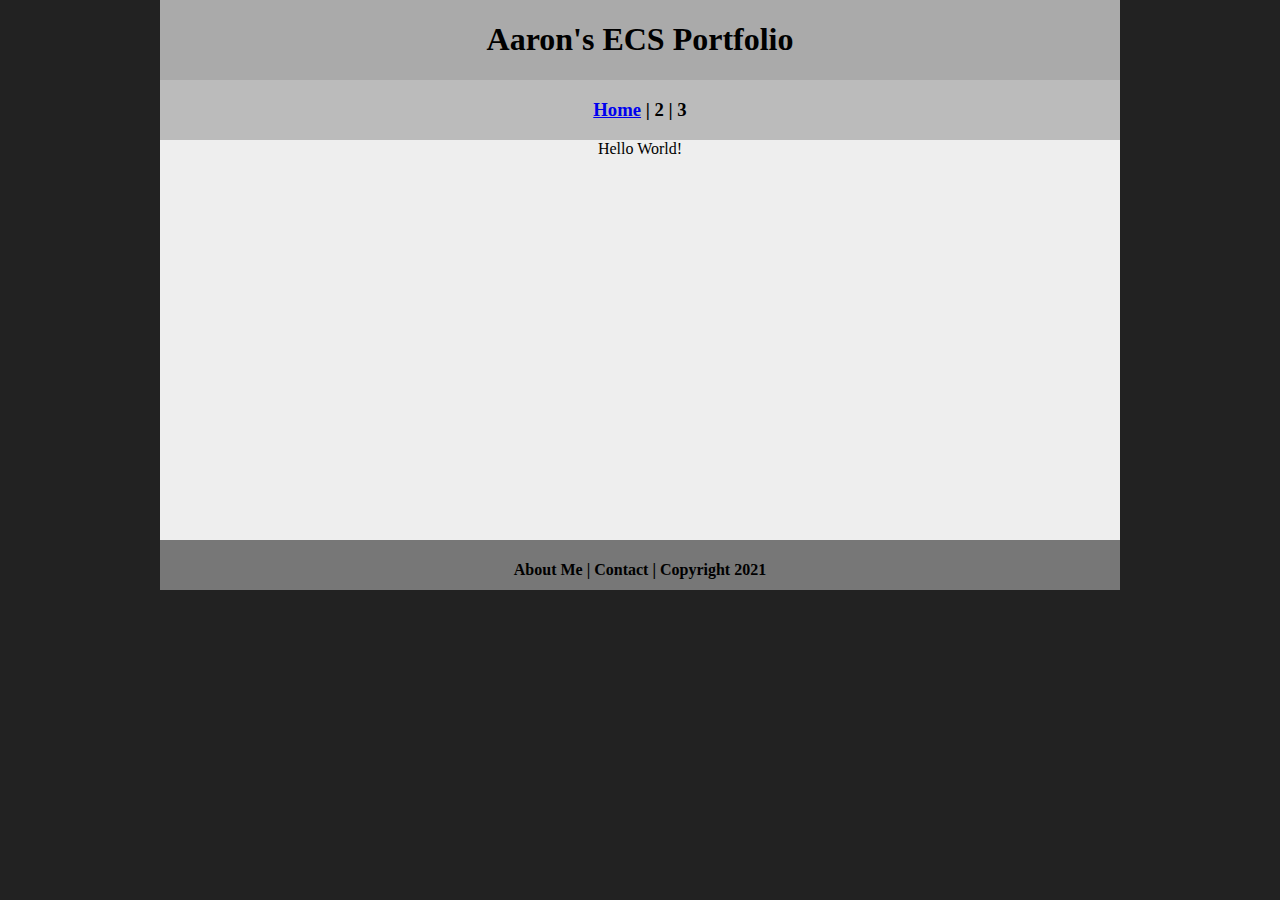
==== index.html @ a9b69e70 "Update index.html" ====
<!DOCTYPE html>
<html class="homePage">
<head>
	<!-- This is a comment! Text here will be ignored by the browser. -->
	<meta charset="UTF-8">
	<title> Aaron's ECS Portfolio </title>
	<link href="myCSS.css" rel="stylesheet" type="text/css">
</head>
<body>
<div class="container">
  <div class="header">
  	<h1> Aaron's ECS Portfolio </h1>
  </div>
  <div class="nav">
    <h3><a href="index.html">Home</a> | 2 | 3</h3>
  </div>
  <div class="content">
	  Hello World!
  </div>
  <div class="footer">
    <h4>About Me | Contact | Copyright 2021</h4>
  </div>
</div>
</body>
</html>
---- myCSS.css ----
@charset "UTF-8";
/* This is a comment! Text here will be ignored by the browser. */
body {
	margin: 0 auto;
}
.homePage {
	background: #222222;
}
.container {
	width: 960px;
	margin: 0 auto;
}
.header {
	background: #AAAAAA;
	text-align: center;
	margin: 0px;
	padding: 5;
	float: left;
	width: 100%;
	height: 80px;
	
}
.nav {
	background: #BBBBBB;
	margin: 0px;
	padding: 5;
	float: left;
	width: 100%;
	height: 60px;
	text-align: center;
}
.content {
	background: #EEEEEE;
	margin: 0px;
	float: left;
	width: 100%;
	height: 400px;
	text-align: center;
}
.footer {
	background: #777777;
	margin: 0px;
	float: left;
	width: 100%;
	height: 50px;
	text-align: center;
}
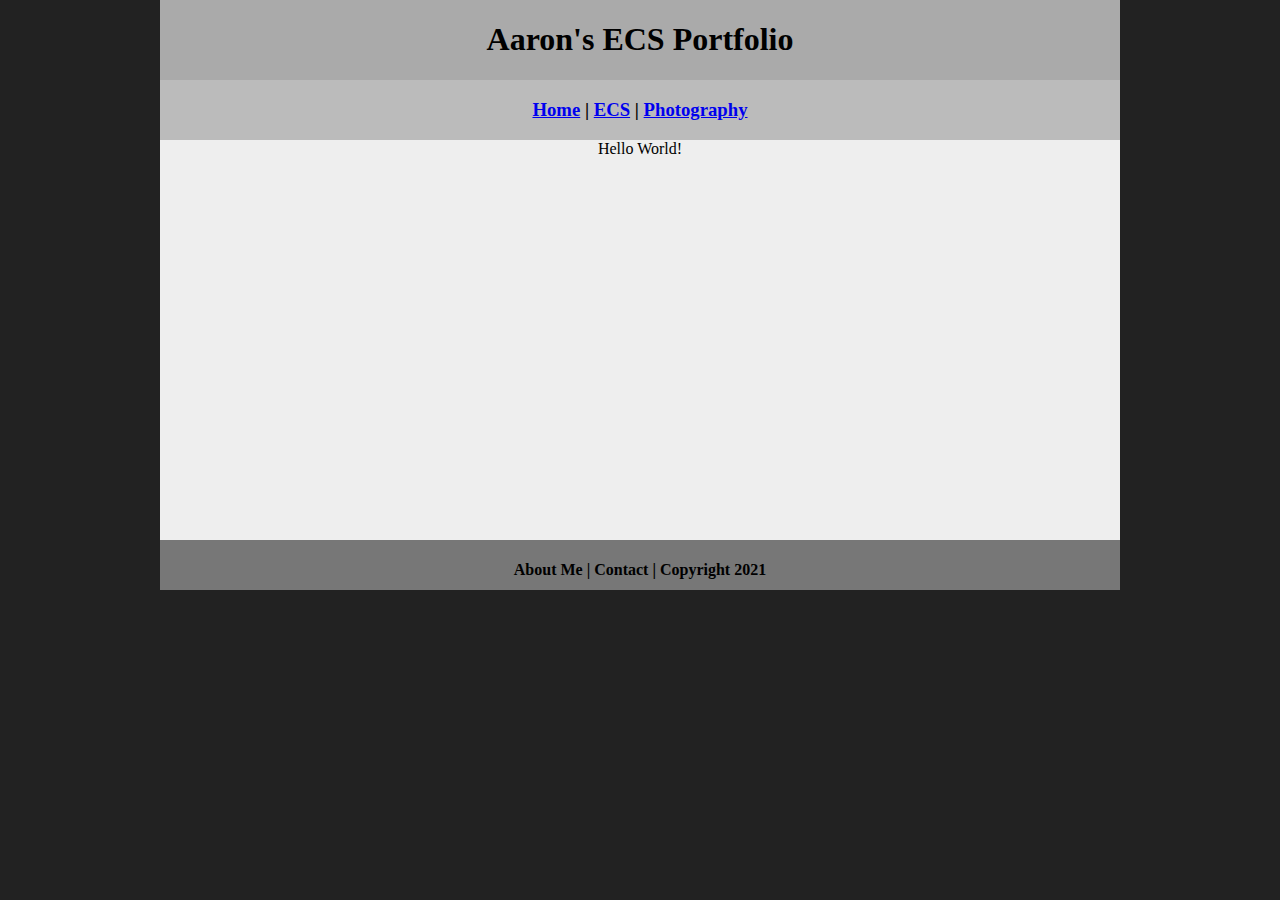
==== commit 66d70bfa: "Update index.html" ====
--- a/index.html
+++ b/index.html
@@ -12,7 +12,7 @@
   	<h1> Aaron's ECS Portfolio </h1>
   </div>
   <div class="nav">
-    <h3><a href="index.html">Home</a> | 2 | 3</h3>
+    <h3> <a href="index.html">Home</a> | <a href="esc/index.html">ECS</a> | <a href="photography/index.html">Photography</a> </h3>
   </div>
   <div class="content">
 	  Hello World!
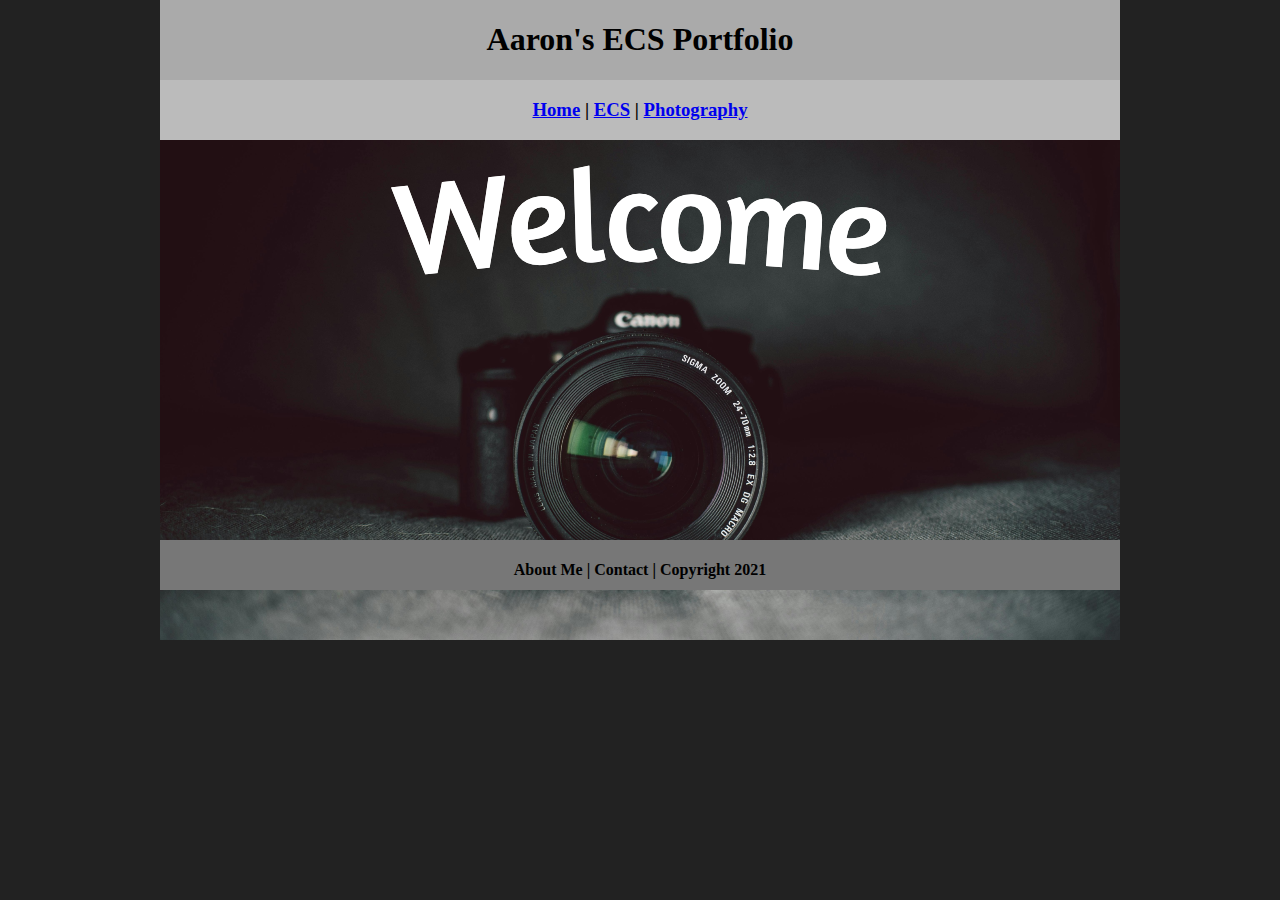
==== commit 16fdd1e8: "Update index.html" ====
--- a/index.html
+++ b/index.html
@@ -12,10 +12,10 @@
   	<h1> Aaron's ECS Portfolio </h1>
   </div>
   <div class="nav">
-    <h3> <a href="index.html">Home</a> | <a href="esc/index.html">ECS</a> | <a href="photography/index.html">Photography</a> </h3>
+    <h3> <a href="index.html">Home</a> | <a href="ecs/index.html">ECS</a> | <a href="photography/index.html">Photography</a> </h3>
   </div>
   <div class="content">
-	  Hello World!
+	  <img src="images/welcome.png" alt="Welcome" width="960" >
   </div>
   <div class="footer">
     <h4>About Me | Contact | Copyright 2021</h4>
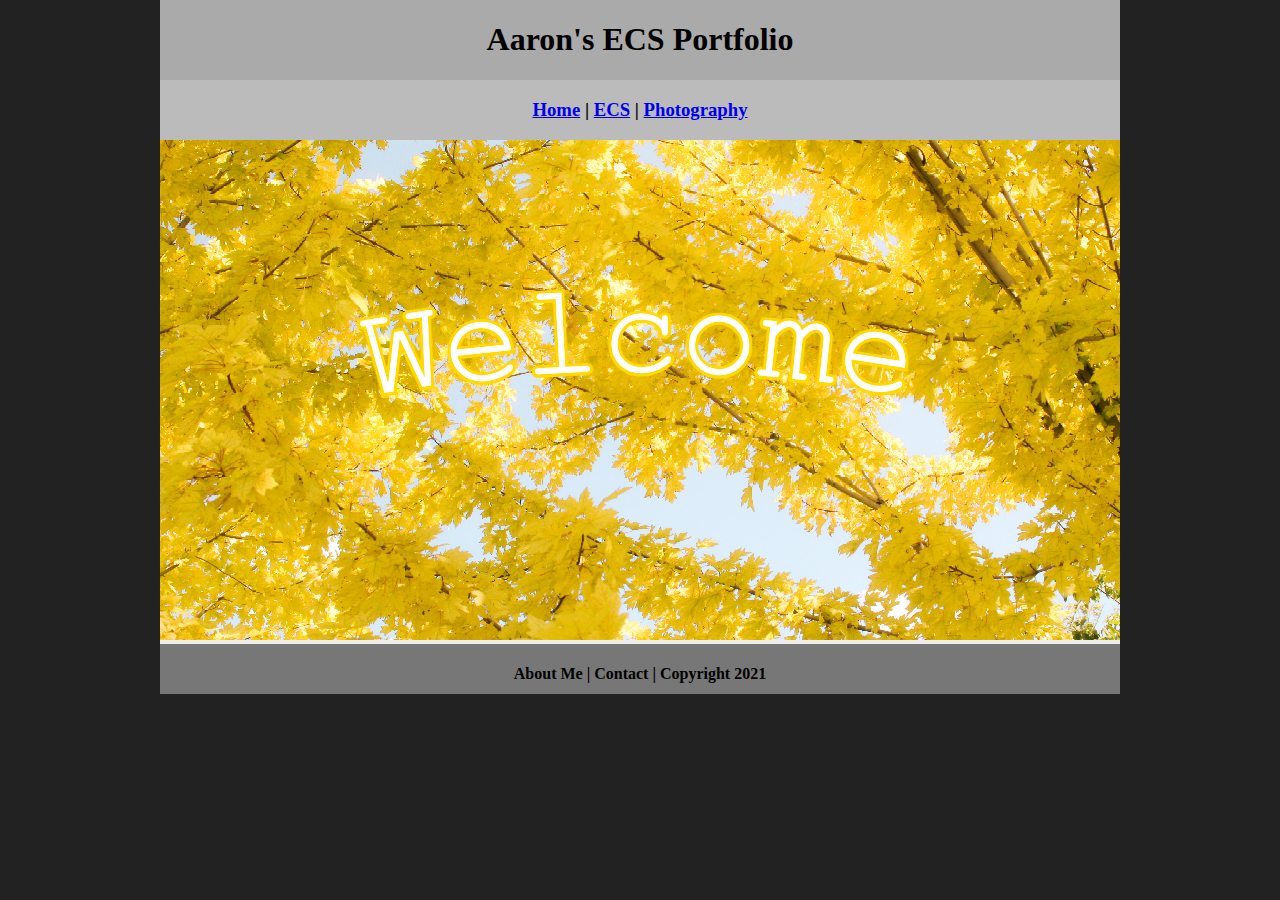
==== commit e3447409: "Update index.html" ====
--- a/index.html
+++ b/index.html
@@ -15,7 +15,7 @@
     <h3> <a href="index.html">Home</a> | <a href="ecs/index.html">ECS</a> | <a href="photography/index.html">Photography</a> </h3>
   </div>
   <div class="content">
-	  <img src="images/welcome.png" alt="Welcome" width="960" >
+	  <img src="images/welcomepage.png" alt="Welcome" width="960" >
   </div>
   <div class="footer">
     <h4>About Me | Contact | Copyright 2021</h4>
--- a/myCSS.css
+++ b/myCSS.css
@@ -34,7 +34,6 @@
 	margin: 0px;
 	float: left;
 	width: 100%;
-	height: 400px;
 	text-align: center;
 }
 .footer {
@@ -44,4 +43,4 @@
 	width: 100%;
 	height: 50px;
 	text-align: center;
-}+}
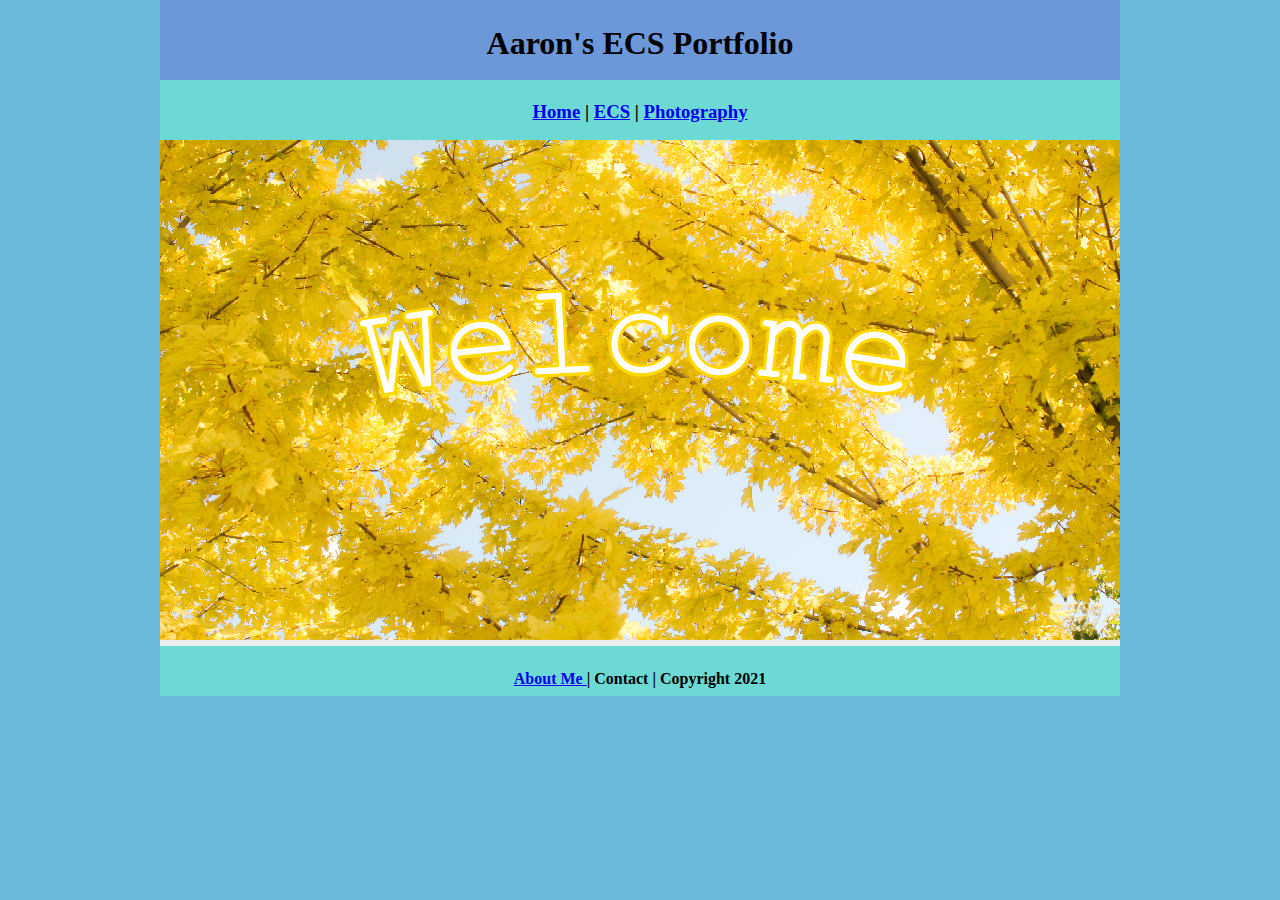
==== commit 1e5e20d9: "Update index.html" ====
--- a/index.html
+++ b/index.html
@@ -18,7 +18,7 @@
 	  <img src="images/welcomepage.png" alt="Welcome" width="960" >
   </div>
   <div class="footer">
-    <h4>About Me | Contact | Copyright 2021</h4>
+    <h4> <a href="aboutme.html">About Me </a>| Contact | Copyright 2021</h4>
   </div>
 </div>
 </body>
--- a/myCSS.css
+++ b/myCSS.css
@@ -2,16 +2,17 @@
 /* This is a comment! Text here will be ignored by the browser. */
 body {
 	margin: 0 auto;
+	font: 100%/1.4 Georgia, serif;
 }
 .homePage {
-	background: #222222;
+	background: #6CBAD9;
 }
 .container {
 	width: 960px;
 	margin: 0 auto;
 }
 .header {
-	background: #AAAAAA;
+	background: #6C98D9;
 	text-align: center;
 	margin: 0px;
 	padding: 5;
@@ -21,7 +22,7 @@
 	
 }
 .nav {
-	background: #BBBBBB;
+	background: #6CD9D5;
 	margin: 0px;
 	padding: 5;
 	float: left;
@@ -37,7 +38,7 @@
 	text-align: center;
 }
 .footer {
-	background: #777777;
+	background: #6CD9D5;
 	margin: 0px;
 	float: left;
 	width: 100%;
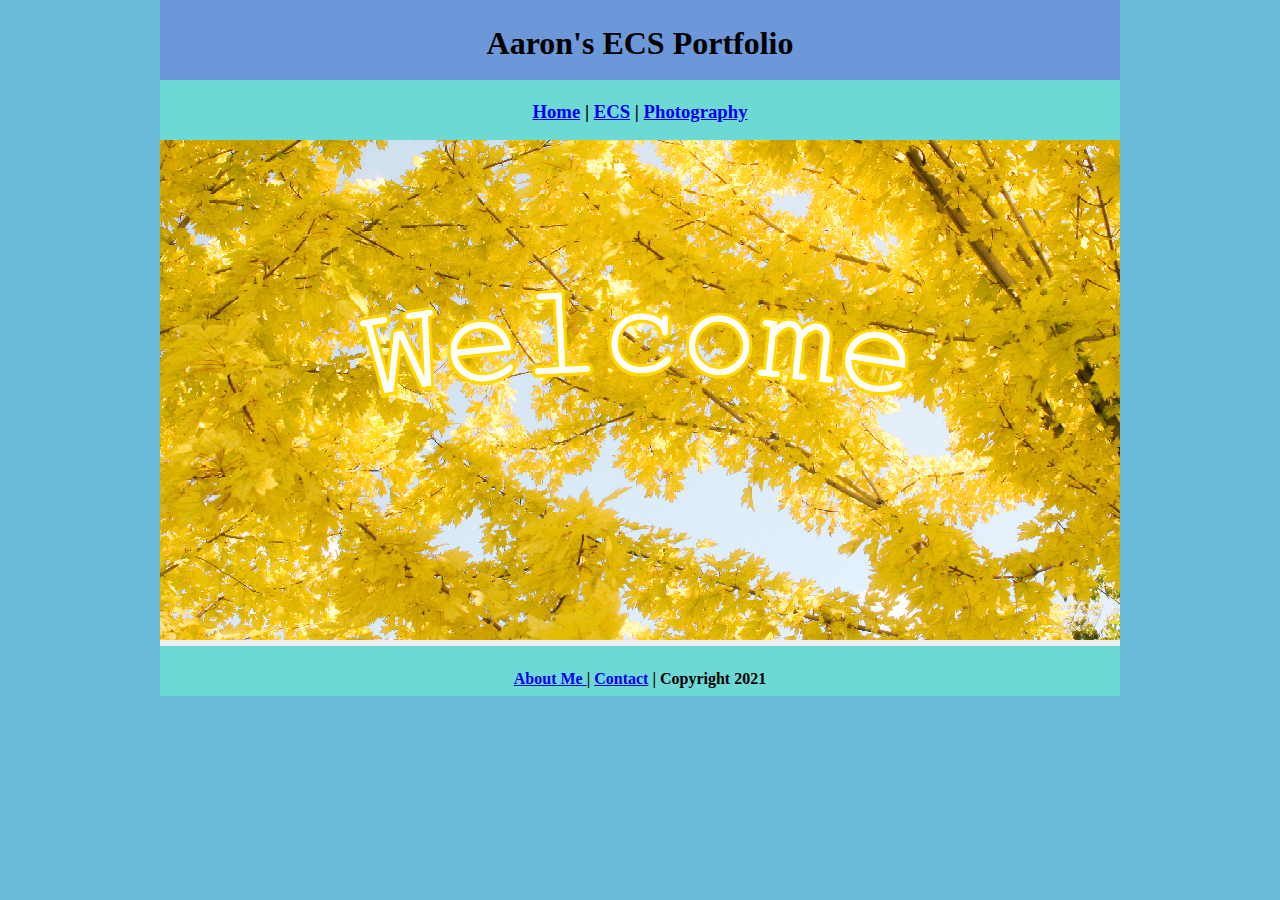
==== commit 9e42e391: "Update index.html" ====
--- a/index.html
+++ b/index.html
@@ -18,7 +18,7 @@
 	  <img src="images/welcomepage.png" alt="Welcome" width="960" >
   </div>
   <div class="footer">
-    <h4> <a href="aboutme.html">About Me </a>| Contact | Copyright 2021</h4>
+    <h4> <a href="aboutme.html">About Me </a>| <a href="9637287@graniteschools.org">Contact</a> | Copyright 2021</h4>
   </div>
 </div>
 </body>
--- a/myCSS.css
+++ b/myCSS.css
@@ -35,7 +35,7 @@
 	margin: 0px;
 	float: left;
 	width: 100%;
-	text-align: center;
+	text-align: left;
 }
 .footer {
 	background: #6CD9D5;
